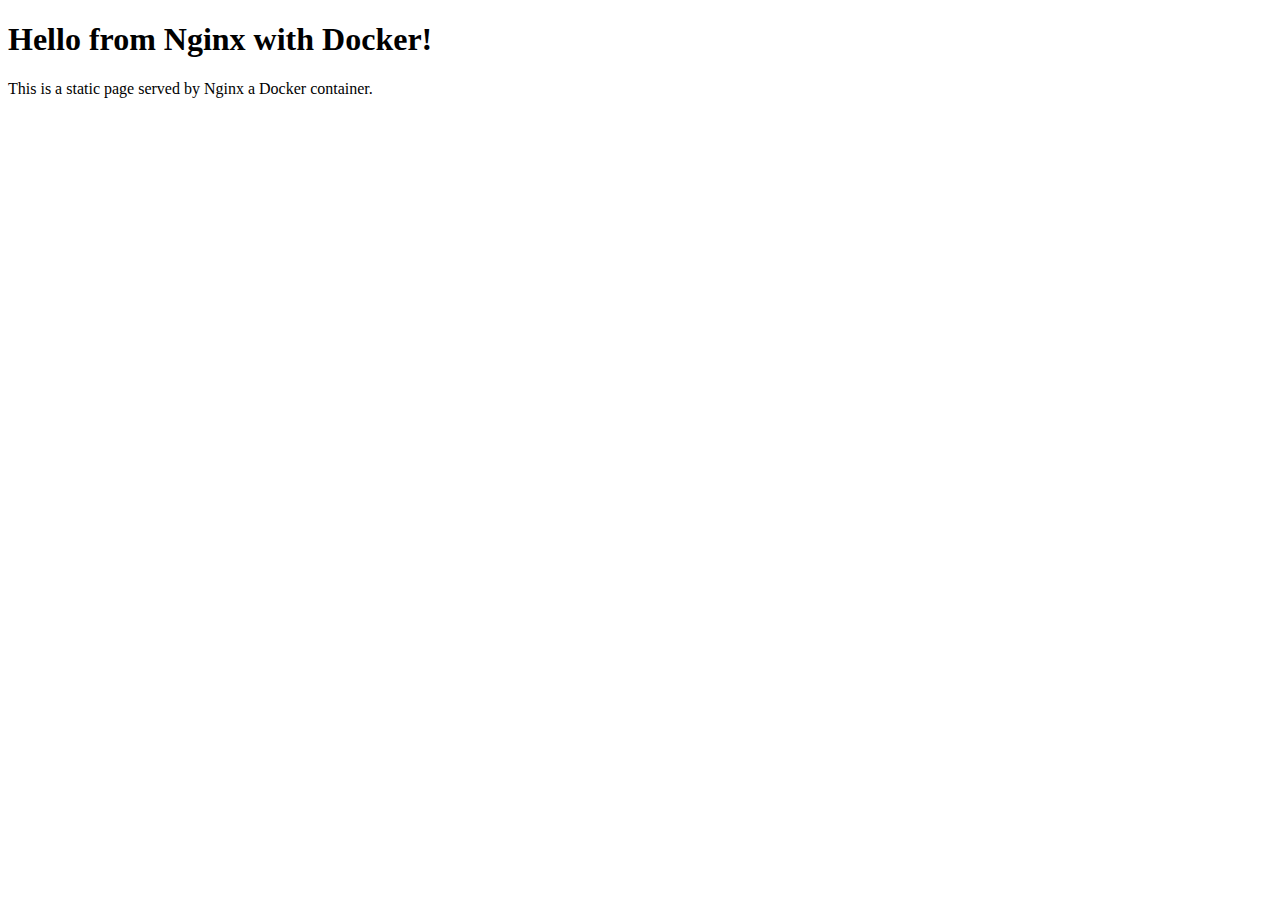
==== nginx/html/index.html @ f36fb978 "Auto-commit: 2025-03-24 15:59:53" ====
<!DOCTYPE html>
<html lang="en">
<head>
    <meta charset="UTF-8">
    <meta name="viewport" content="width=device-width, initial-scale=1.0">
    <title>Welcome to Nginx</title>
</head>
<body>
    <h1>Hello from Nginx with Docker!</h1>
    <p>This is a static page served by Nginx a Docker container.</p>
</body>
</html>
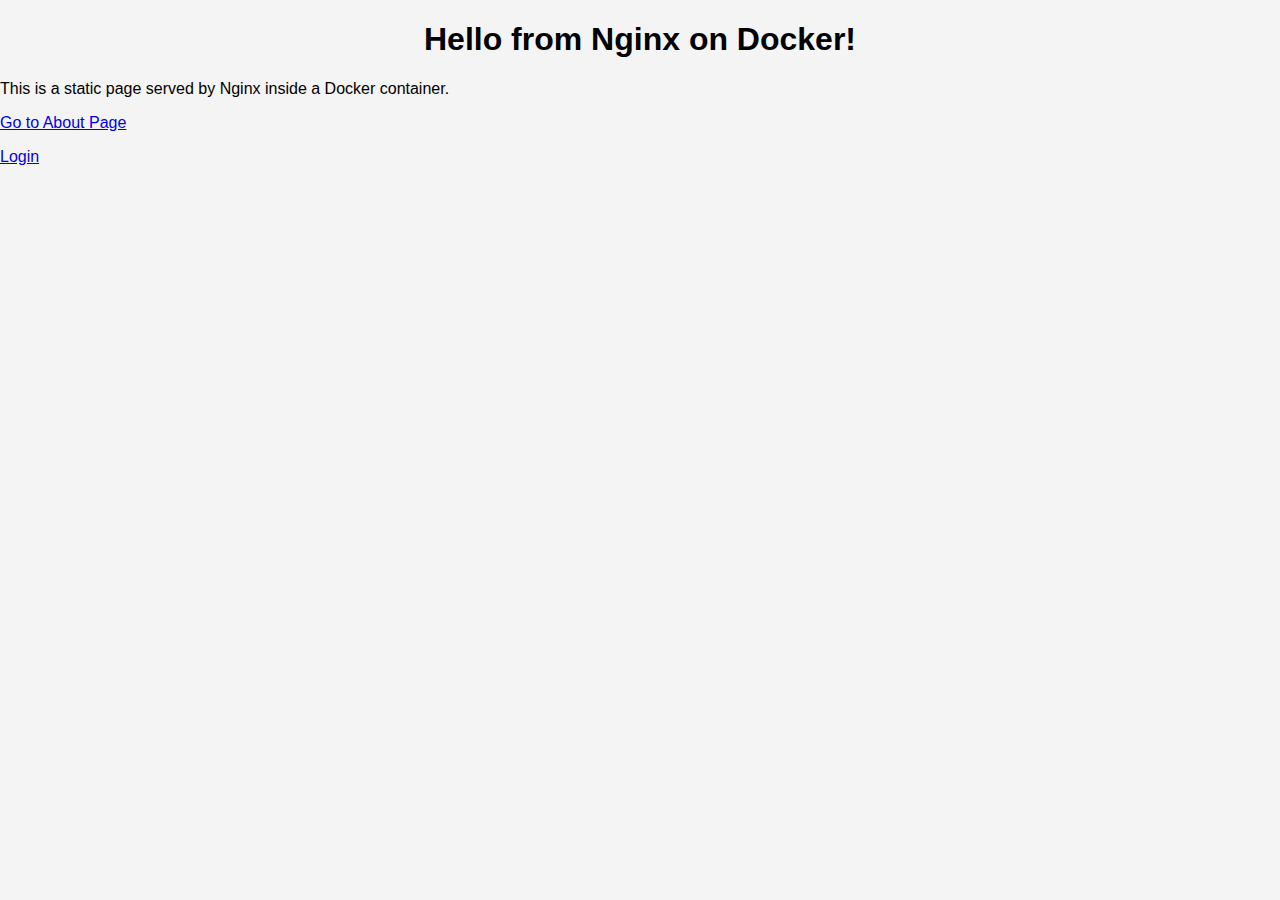
==== commit c332d78e: "Auto-commit: 2025-03-25 09:17:02" ====
--- a/nginx/html/index.html
+++ b/nginx/html/index.html
@@ -4,9 +4,12 @@
     <meta charset="UTF-8">
     <meta name="viewport" content="width=device-width, initial-scale=1.0">
     <title>Welcome to Nginx</title>
+    <link rel="stylesheet" href="css/styles.css"> <!-- Link to CSS file -->
 </head>
 <body>
-    <h1>Hello from Nginx with Docker!</h1>
-    <p>This is a static page served by Nginx a Docker container.</p>
+    <h1>Hello from Nginx on Docker!</h1>
+    <p>This is a static page served by Nginx inside a Docker container.</p>
+    <p><a href="/about">Go to About Page</a></p>
+    <p><a href="/login">Login</a></p> <!-- Link to login page -->
 </body>
 </html>
--- a/nginx/html/css/styles.css
+++ b/nginx/html/css/styles.css
@@ -0,0 +1,55 @@
+/* General Body Styling */
+body {
+    font-family: Arial, sans-serif;
+    margin: 0;
+    padding: 0;
+    background-color: #f4f4f4;
+}
+
+h1, h2 {
+    text-align: center;
+}
+
+/* Login Page Styling */
+.login-container {
+    width: 300px;
+    margin: 100px auto;
+    padding: 20px;
+    background-color: #fff;
+    border-radius: 8px;
+    box-shadow: 0 4px 8px rgba(0, 0, 0, 0.1);
+}
+
+.login-container h2 {
+    margin-bottom: 20px;
+}
+
+.input-group {
+    margin-bottom: 15px;
+}
+
+.input-group label {
+    display: block;
+    margin-bottom: 5px;
+}
+
+.input-group input {
+    width: 100%;
+    padding: 8px;
+    border: 1px solid #ccc;
+    border-radius: 4px;
+}
+
+button {
+    width: 100%;
+    padding: 10px;
+    background-color: #4CAF50;
+    color: white;
+    border: none;
+    border-radius: 4px;
+    cursor: pointer;
+}
+
+button:hover {
+    background-color: #45a049;
+}
